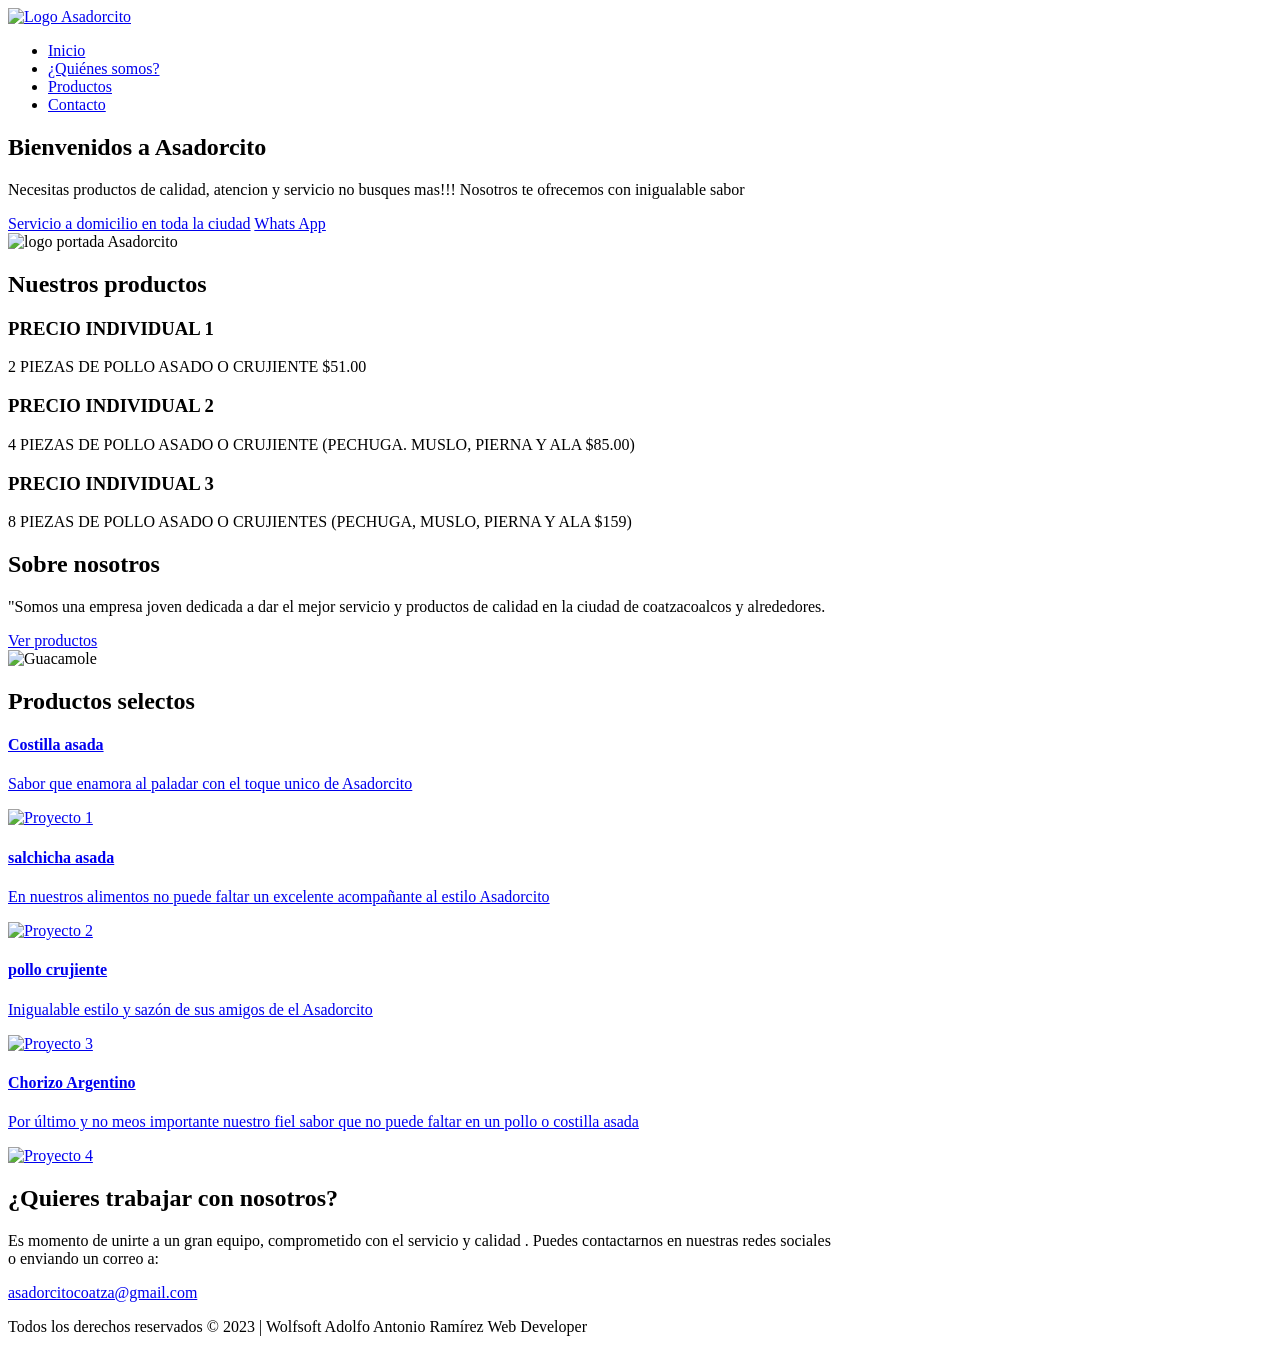
==== index.html @ 4b8b5c15 "Add files via upload" ====
<!DOCTYPE html>
<html lang="es">
<head>
  <meta charset="UTF-8">
  <meta name="viewport" content="width=device-width, initial-scale=1.0">
    <!--Inicia SEO-->
  <meta name="google-site-verification" content="Gu2jst1RM7Vj__nATsy61ATG5Am5VLHcl2gEE73c98I" />
  <meta name="keywords" content="Contacto, productos, pollos asados, asadorcito, Ubicación,  Roman Marin 1500, esquina cosntitución, Coatzacoalcos, Mexico">
  <meta name="description" content="En Asadorcito, productos de calidad, atencion y servicio no busques mas.  Estamos en Roman Marin 1500, esquina cosntitución, Coatzacoalcos, Mexico">
  <!--Fin SEO-->
  <!-- Normalize CSS -->
  <link rel="stylesheet" href="https://necolas.github.io/normalize.css/8.0.1/normalize.css">
  <!-- Estilos personalizados -->
  <link rel="stylesheet" href="/styles/styles.css">
  <!-- JAM icons -->
  <link rel="stylesheet" href="https://unpkg.com/jam-icons/css/jam.min.css">
  <title>Inicio | Asadorcito</title>
</head>
<body>

  <!-- Cabecera (Logo y menú de navegación) -->
  <header class="main-header">
    <div class="content-wrapper">
      <a href="/">
        <img src="/imagenes/logo1.svg"  alt="Logo Asadorcito">
      </a>
      <span id="open-menu-button" class="jam jam-menu"></span>
      <nav id="main-menu" class="main-menu">
        <span id="close-menu-button" class="jam jam-close"></span>
        <ul>
          <li>
            <a href="/">Inicio</a>
          </li>
          <li>
            <a href="/quienes-somos.html">¿Quiénes somos?</a>
          </li>
          <li>
            <a href="/productos.html">Productos</a>
          </li>
          <li>
            <a href="/contacto.html">Contacto</a>
          </li>
        </ul>
      </nav>
    </div>
  </header>

  <main>

    <!-- Banner principal -->
    <section class="main-banner section-container">
      <div class="content-wrapper content">
        <div class="container">
          <h1 class="title">Bienvenidos a Asadorcito</h1>
          <p class="subtitle">Necesitas productos de calidad, atencion y servicio no busques mas!!! Nosotros te ofrecemos con inigualable sabor</p>
          <div>
             
            <a class="button white" href="/contacto.html">Servicio a domicilio en toda la ciudad</a>
            <!-- <a class="button white" href="/https://www.rappi.com.mx">rappi!</a> -->
            <a class="button white" href=" https://wa.me/9212354706"><span class="jam jam-whatsapp"></span> Whats App</a>
            <!-- <a href="#"><span class="jam jam-whatsapp"></span></a> -->
            <!-- <a href="#" target="_blank"><span class="jam jam-facebook"></span></a> -->
           
            
          </div>
        </div>
        <div class="container">
          <img class="image" src="/imagenes/logo_portada2.jpg" alt="logo portada Asadorcito">
        </div>
      </div>
    </section>
    <!-- Nuestros productos -->
    <section class="services-section section-container">
      <h1>Nuestros productos</h1>
      <div class="content-wrapper">
        <article class="service-item">
          <!-- <span class="jam jam-phone"></span> -->
          <!-- <img src="/imagenes/apple.svg " alt="Logo Asadorcito"> -->
          <h3>PRECIO INDIVIDUAL 1 </h3>
          <p>2 PIEZAS DE POLLO ASADO O CRUJIENTE $51.00</p>
        </article>
        <article class="service-item">
          <!-- <span class="jam jam-computer"></span> -->
          <!-- <img src="/imagenes/apple-circle.svg " alt="Logo Asadorcito"> -->
          <h3>PRECIO INDIVIDUAL 2 </h3>
          <p>4 PIEZAS DE POLLO ASADO O CRUJIENTE (PECHUGA. MUSLO, PIERNA Y ALA $85.00) </p>
        </article>
        <article class="service-item">
          <!-- <span class="jam jam-keyboard"></span> -->
          <!-- <img src="/imagenes/apple-square.svg " alt="Logo EDasadorcito"> -->
          <h3>PRECIO INDIVIDUAL 3</h3>
          <p>8 PIEZAS DE POLLO ASADO O CRUJIENTES (PECHUGA, MUSLO, PIERNA Y ALA $159)</p>
        </article>
      </div>
    </section>

    <!-- Sobre nosotros -->
    <section class="section-container about-section">
      <div class="content-wrapper">
        <h2 class="title">Sobre nosotros</h2>
        <p>"Somos una empresa joven dedicada a dar el mejor servicio y productos de calidad en la ciudad de coatzacoalcos y alrededores.</p>
        <a class="button white ghost" href="/productos.html">Ver productos</a>
      </div>
      <img class="background" src="/imagenes/img3.jpg" alt="Guacamole">
    </section>

    <!-- productos selectos  -->
    <section class="section-container last-projects">
      <h2>Productos selectos</h2>
      <div class="content-wrapper">
        <a href="#" class="project-item">
          <article>
            <div>
              <h4>Costilla asada</h4>
              <p>Sabor que enamora al paladar con el toque unico de Asadorcito</p>
            </div>
            <div class="image-container">
              <img src="/imagenes/costilla.jpg" alt="Proyecto 1">
            </div>
          </article>
        </a>
        <a href="#" class="project-item">
          <article>
            <div>
              <h4>salchicha asada</h4>
              <p>En nuestros alimentos no puede faltar un excelente acompañante al estilo Asadorcito</p>
            </div>
            <div class="image-container">
              <img src="/imagenes/salchicha.jpg" alt="Proyecto 2">
            </div>
          </article>
        </a>
        <a href="#" class="project-item">
          <article>
            <div>
              <h4>pollo crujiente</h4>
              <p>Inigualable estilo y sazón de sus amigos de el Asadorcito</p>
            </div>
            <div class="image-container">
              <img src="/imagenes/crujiente.jpg" alt="Proyecto 3">
            </div>
          </article>
        </a>
        <a href="#" class="project-item">
          <article>
            <div>
              <h4>Chorizo Argentino</h4>
              <p>Por último y no meos importante nuestro fiel sabor que no puede faltar en un pollo o costilla asada</p>
            </div>
            <div class="image-container">
              <img src="/imagenes/chorizo_argentino.jpg" alt="Proyecto 4">
            </div>
          </article>
        </a>
      </div>
    </section>

    <!--  Trabajar con nosotros  -->
    <section class="work-with-us">
      <div class="content-wrapper">
        <h2 class="title">¿Quieres trabajar con nosotros?</h2>
        <p class="subtitle">Es momento de unirte a un gran equipo, comprometido con el servicio y calidad .  Puedes contactarnos en nuestras redes sociales<br> o enviando un correo a:</p>
        <a href="mailto:asadorcitocoatza@gmail.com" class="button">asadorcitocoatza@gmail.com</a>
        <div class="social-networks">
          <a href="#" target=""><span class="jam jam-facebook"></span></a>
          <a href="#" target=""><span class="jam jam-twitter"></span></a>
          <a href="https://wa.me/9212354706" target=""><span class="jam jam-whatsapp"></span></a>
          <a href="#" target=""><span class="jam jam-instagram"></span></a>
        </div>
      </div>
    </section>
  </main>
  <footer class="main-footer">
    <p class="firma">Todos los derechos reservados © 2023 | Wolfsoft Adolfo Antonio Ramírez Web Developer</p>
  </footer>

  <script src="/scripts/menu.js"></script>

</body>
</html>
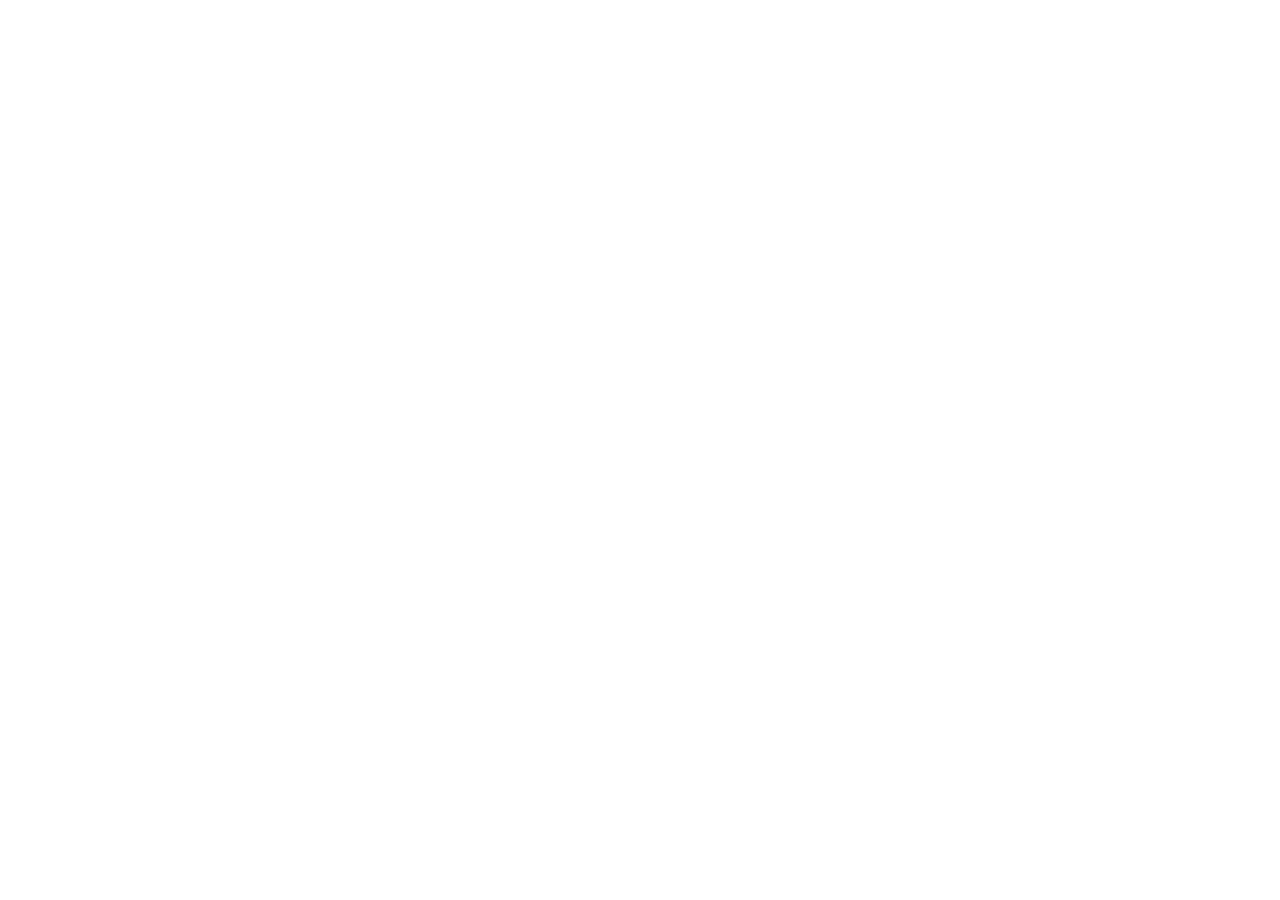
==== commit b35fd288: "initial commit" ====
--- a/index.html
+++ b/index.html
@@ -12,9 +12,9 @@
   <link rel="stylesheet" href="https://necolas.github.io/normalize.css/8.0.1/normalize.css">
   <!-- Estilos personalizados -->
   <link rel="stylesheet" href="/styles/styles.css">
-  <!-- JAM icons -->
+  <!-- JAM icons  -->
   <link rel="stylesheet" href="https://unpkg.com/jam-icons/css/jam.min.css">
-  <title>Inicio | Asadorcito</title>
+  <title>Inicio | Asadorcito <title>
 </head>
 <body>
 
